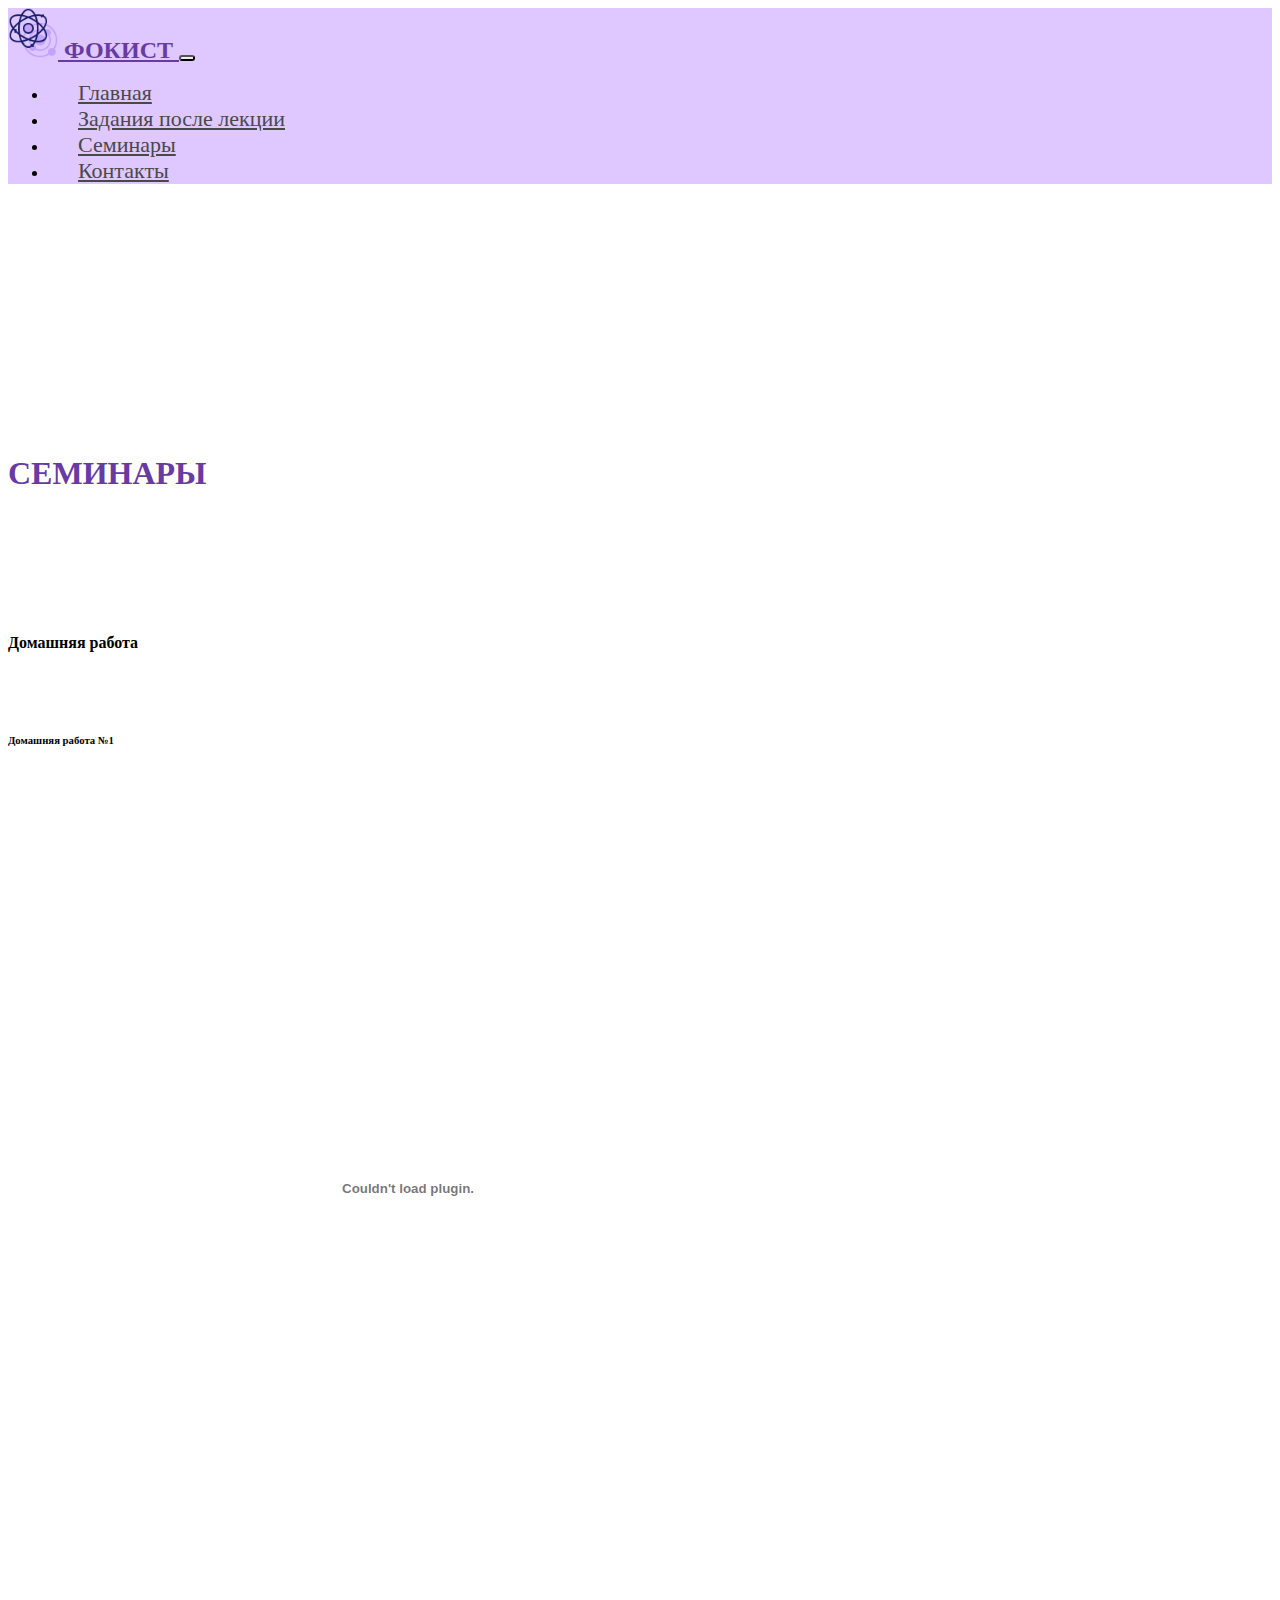
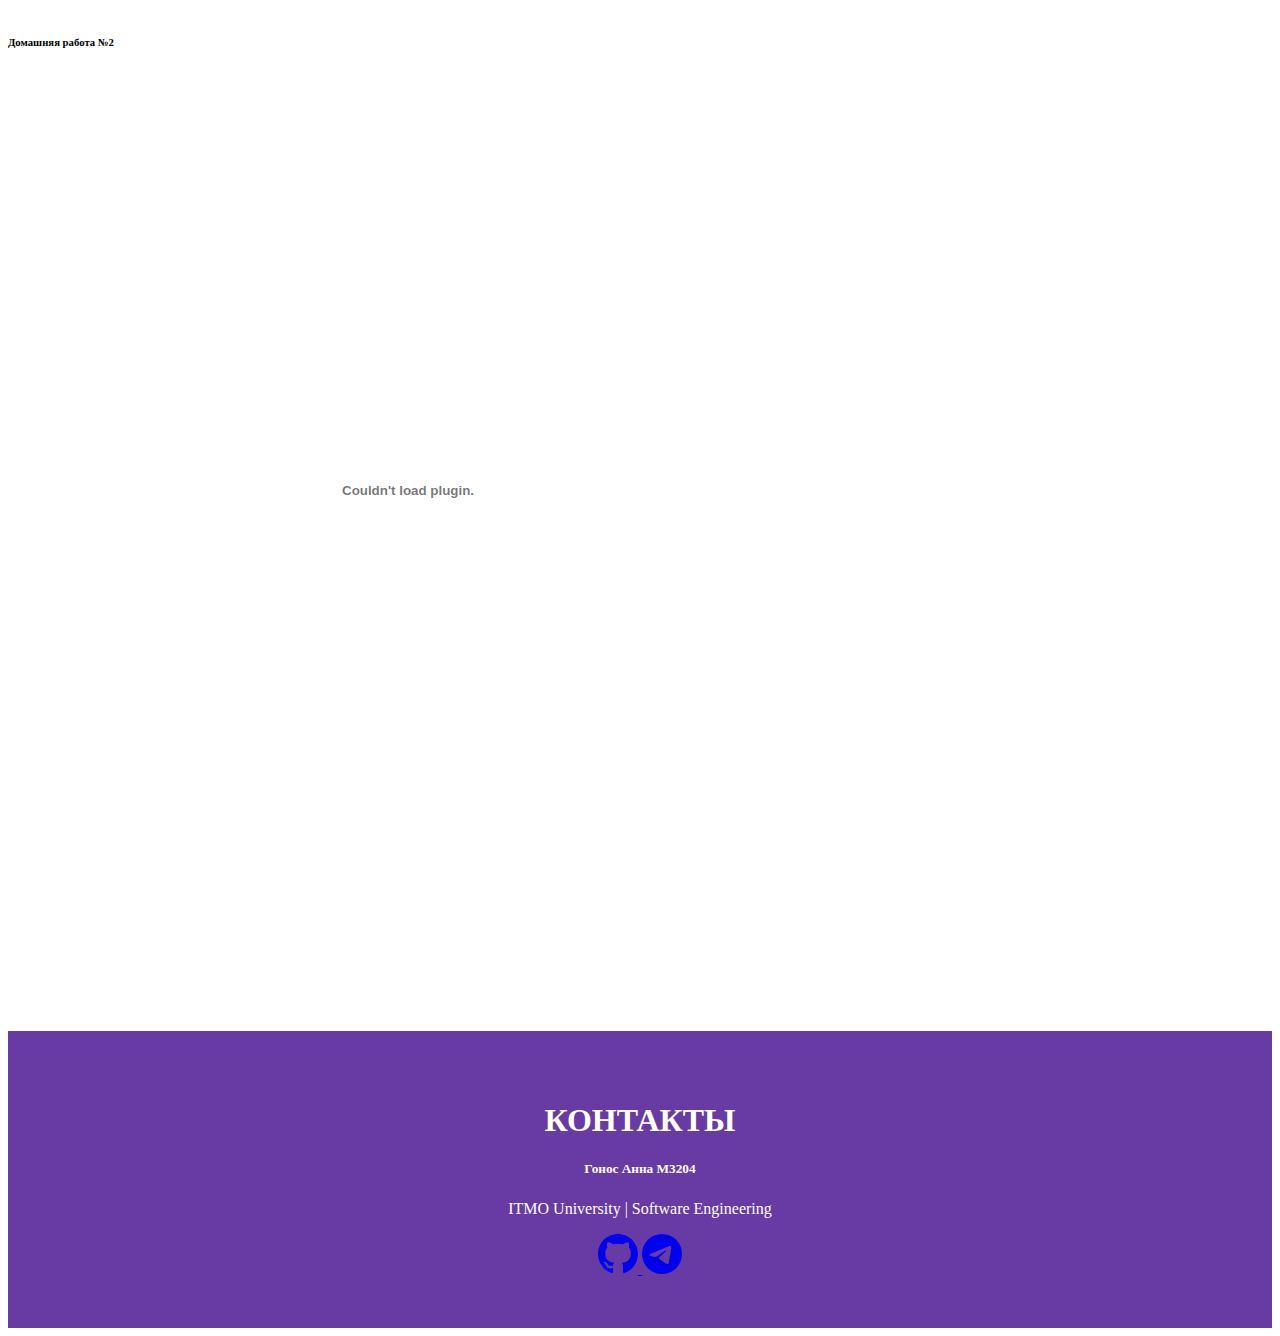
==== Homework/HomeworkHTML.html @ 99105aa3 "добавила 4 задание после лекции" ====
<!doctype html>
<html lang="ru">
<head>
    <meta charset="utf-8">
    <title>Physics Course</title>
    <script src="../../library/plotly.min.js" ></script>
    <!-- CSS only -->
    <link rel="stylesheet" href="https://stackpath.bootstrapcdn.com/bootstrap/5.0.0-alpha1/css/bootstrap.min.css" integrity="sha384-r4NyP46KrjDleawBgD5tp8Y7UzmLA05oM1iAEQ17CSuDqnUK2+k9luXQOfXJCJ4I" crossorigin="anonymous">
    <link rel="stylesheet" href="../../styles.css">
    <link rel="icon" href="../../images/atom_3767686.png">
    <!-- JavaScript and dependencies -->
    <script src="https://cdn.jsdelivr.net/npm/popper.js@1.16.0/dist/umd/popper.min.js" integrity="sha384-Q6E9RHvbIyZFJoft+2mJbHaEWldlvI9IOYy5n3zV9zzTtmI3UksdQRVvoxMfooAo" crossorigin="anonymous"></script>
    <script src="https://stackpath.bootstrapcdn.com/bootstrap/5.0.0-alpha1/js/bootstrap.min.js" integrity="sha384-oesi62hOLfzrys4LxRF63OJCXdXDipiYWBnvTl9Y9/TRlw5xlKIEHpNyvvDShgf/" crossorigin="anonymous"></script>
</head>
<body>


<!-- Navbar -->
<nav class="py-3 navbar navbar-expand-lg fixed-top auto-hiding-navbar">
    <div class="container">
        <a class="navbar-brand" href="../../index.html">
            <img class="logo" src="../../images/atom_3767686.png" href="../../index.html" /> ФОКиСТ
        </a>
        <button class="navbar-toggler" type="button" data-toggle="collapse" data-target="#navbarSupportedContent" aria-controls="navbarSupportedContent" aria-expanded="false" aria-label="Toggle navigation">
            <span class="navbar-toggler-icon"></span>
        </button>

        <div class="collapse navbar-collapse" id="navbarSupportedContent">
            <ul class="navbar-nav ml-auto">
                <li class="nav-item"><a class="nav-link active" href="../../index.html">Главная</a></li>
                <li class="nav-item"><a class="nav-link" href="../../index.html#projects">Задания после лекции</a></li>
                <li class="nav-item"><a class="nav-link" href="#">Семинары</a></li>
                <li class="nav-item"><a class="nav-link" href="#contact">Контакты</a></li>
            </ul>
        </div>
    </div>
</nav>
<!-- End Navbar -->



<!-- Hero section -->
<section id="hero1" style="margin-top: 200px;">
    <div class="container">
        <div class="row">
            <div class="col">
                <h1>Семинары </h1>

            </div>
        </div>
    </div>
</section>
<!-- End Hero section -->

<!-- задание после лекции №1 section -->
<section id="projects2">
    <div class="container">
        <h4>Домашняя работа</h4> <br> <br>
        <h6>Домашняя работа №1</h6><br>
        <embed src="../pdf/GonosAnnaDZ_1.pdf" width="800px" height="800px" />
        <br><br>
        <h6>Домашняя работа №2</h6><br>
        <embed src="../pdf/GonosAnnaDZ_2.pdf" width="800px" height="800px" />
        <br><br>

    </div> <br>


</section>
<!-- задание после лекции №1 section end -->




<!-- Contact section -->
<section id="contact" style="margin-top: 50px;">
    <div class="container">
        <div class="row align-items-center">
            <div class="col">
                <h1>Контакты</h1>
                <h5>Гонос Анна M3204</h5>
                <p>ITMO University  |  Software Engineering</p>

            </div>
        </div>
    </div>
    <a href="https://github.com/AnnaGonos/IS-PhysicsModeling-4sem" target="_blank" class="mr-3">
        <svg xmlns="http://www.w3.org/2000/svg" width="40" height="40" fill="currentColor" class="bi bi-github text-white" viewBox="0 0 16 16" >
            <path d="M8 0C3.58 0 0 3.58 0 8c0 3.54 2.29 6.53 5.47 7.59.4.07.55-.17.55-.38 0-.19-.01-.82-.01-1.49-2.01.37-2.53-.49-2.69-.94-.09-.23-.48-.94-.82-1.13-.28-.15-.68-.52-.01-.53.63-.01 1.08.58 1.23.82.72 1.21 1.87.87 2.33.66.07-.52.28-.87.51-1.07-1.78-.2-3.64-.89-3.64-3.95 0-.87.31-1.59.82-2.15-.08-.2-.36-1.02.08-2.12 0 0 .67-.21 2.2.82.64-.18 1.32-.27 2-.27s1.36.09 2 .27c1.53-1.04 2.2-.82 2.2-.82.44 1.1.16 1.92.08 2.12.51.56.82 1.27.82 2.15 0 3.07-1.87 3.75-3.65 3.95.29.25.54.73.54 1.48 0 1.07-.01 1.93-.01 2.2 0 .21.15.46.55.38A8.01 8.01 0 0 0 16 8c0-4.42-3.58-8-8-8"/>
        </svg>
    </a>

    <a href="https://t.me/gonosanna" target="_blank" class="mr-3">
        <svg xmlns="http://www.w3.org/2000/svg" width="40" height="40" fill="currentColor" class="bi bi-telegram text-white" viewBox="0 0 16 16">
            <path d="M16 8A8 8 0 1 1 0 8a8 8 0 0 1 16 0M8.287 5.906q-1.168.486-4.666 2.01-.567.225-.595.442c-.03.243.275.339.69.47l.175.055c.408.133.958.288 1.243.294q.39.01.868-.32 3.269-2.206 3.374-2.23c.05-.012.12-.026.166.016s.042.12.037.141c-.03.129-1.227 1.241-1.846 1.817-.193.18-.33.307-.358.336a8 8 0 0 1-.188.186c-.38.366-.664.64.015 1.088.327.216.589.393.85.571.284.194.568.387.936.629q.14.092.27.187c.331.236.63.448.997.414.214-.02.435-.22.547-.82.265-1.417.786-4.486.906-5.751a1.4 1.4 0 0 0-.013-.315.34.34 0 0 0-.114-.217.53.53 0 0 0-.31-.093c-.3.005-.763.166-2.984 1.09"/>
        </svg>
    </a>

</section>
<!-- End Contact section -->


</body>
</html>
---- styles.css ----
body {
    display: block;
    overflow-x: hidden;
}
nav {
    background-color: #dec8ff;
}
.navbar-brand img {
    max-height: 50px;
}

.navbar-brand {
    font-size: 24px;
    text-transform: uppercase;
    font-weight: 900;
    color: #683aa4;
}
nav ul li a {
    color: #494949;
    font-size: 22px;
    margin: auto 30px;
}
nav ul li a:hover {
    color: #683aa4;
}

section {
    padding-top: 50px;
    padding-bottom: 50px;
}
section h1 {
    text-transform: uppercase;
    font-weight: 900;
    color: #683aa4;
    text-align: left;
    margin-bottom: 20px;
}
section p {
    font-size: 16px;
    font-weight: 300;
}
button {
    max-width: 50%;
    border-radius: 50px !important;
}

#hero .col {
    justify-content: center;
    flex-direction: column;
    display: flex;
}
#hero .img-col {
    justify-content: flex-end;
    margin-top: 100px;
}
#hero img {
    max-width: 130% !important;
    width: 130%;
}
#hero .card {
    box-shadow: 11px 7px 16px #f9f9f9;
    border: 0;
    text-align: center;
}
#hero .icon {
    width: 50px;
    height: 50px;
    margin-bottom: 20px;
}

#projects .projects {
    margin-bottom: 50px;
}

#contact {
    text-align: center;
    background-color: #683aa4;
    color: white;
}
#contact h1 {
    text-align: center;
    color: white;
}

input[type="number"] {
    width: 250px;
    padding: 10px;
    box-sizing: border-box;
    border-radius: 50px !important;
    border: 2px solid #683aa4;
    font-size: 12px;
    color: #2a2a2a;
    background-color: #f8f9fa;

}

input[type="submit"] {
    width: 150px;
    height: 50px;
    max-width: 50%;
    border-radius: 50px !important;
    color: #595959;
    background-color: #dec8ff;
    font-size: 15px;
}

.container2 {
    column-count: 3;
}
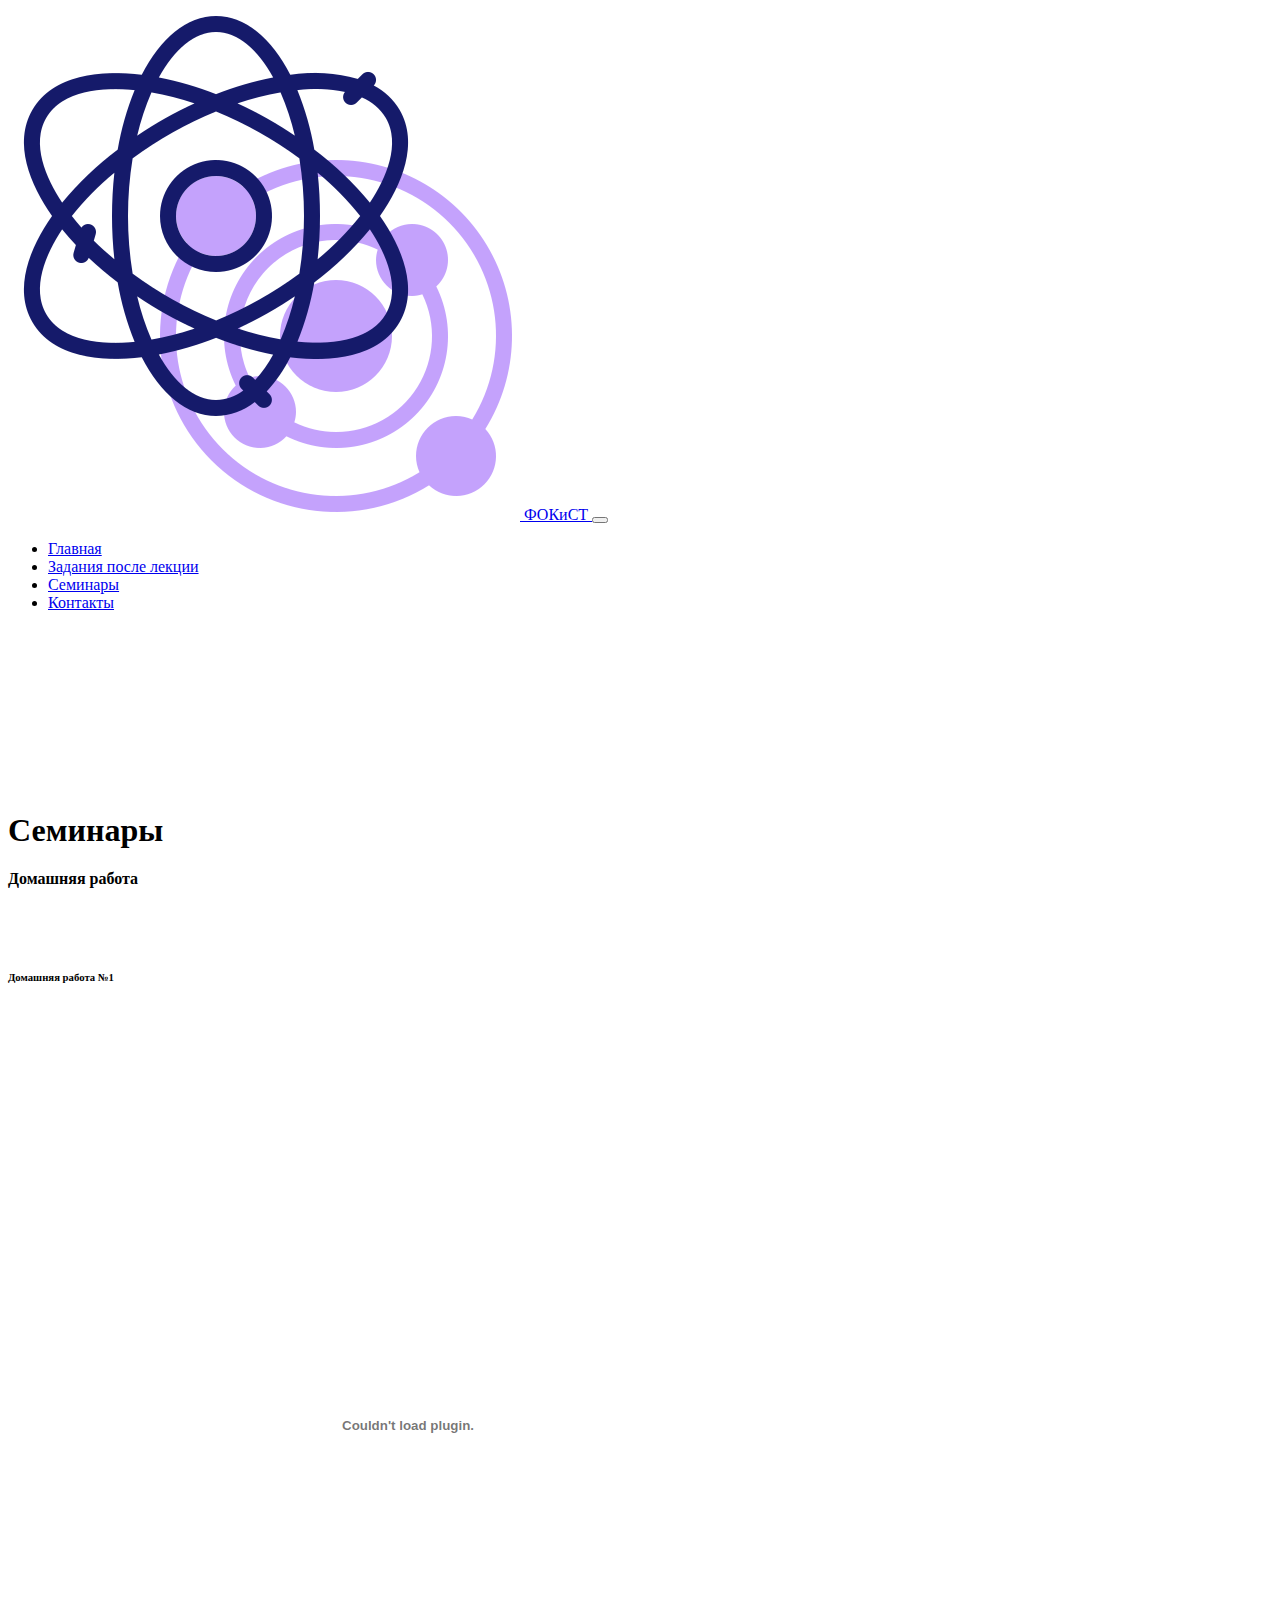
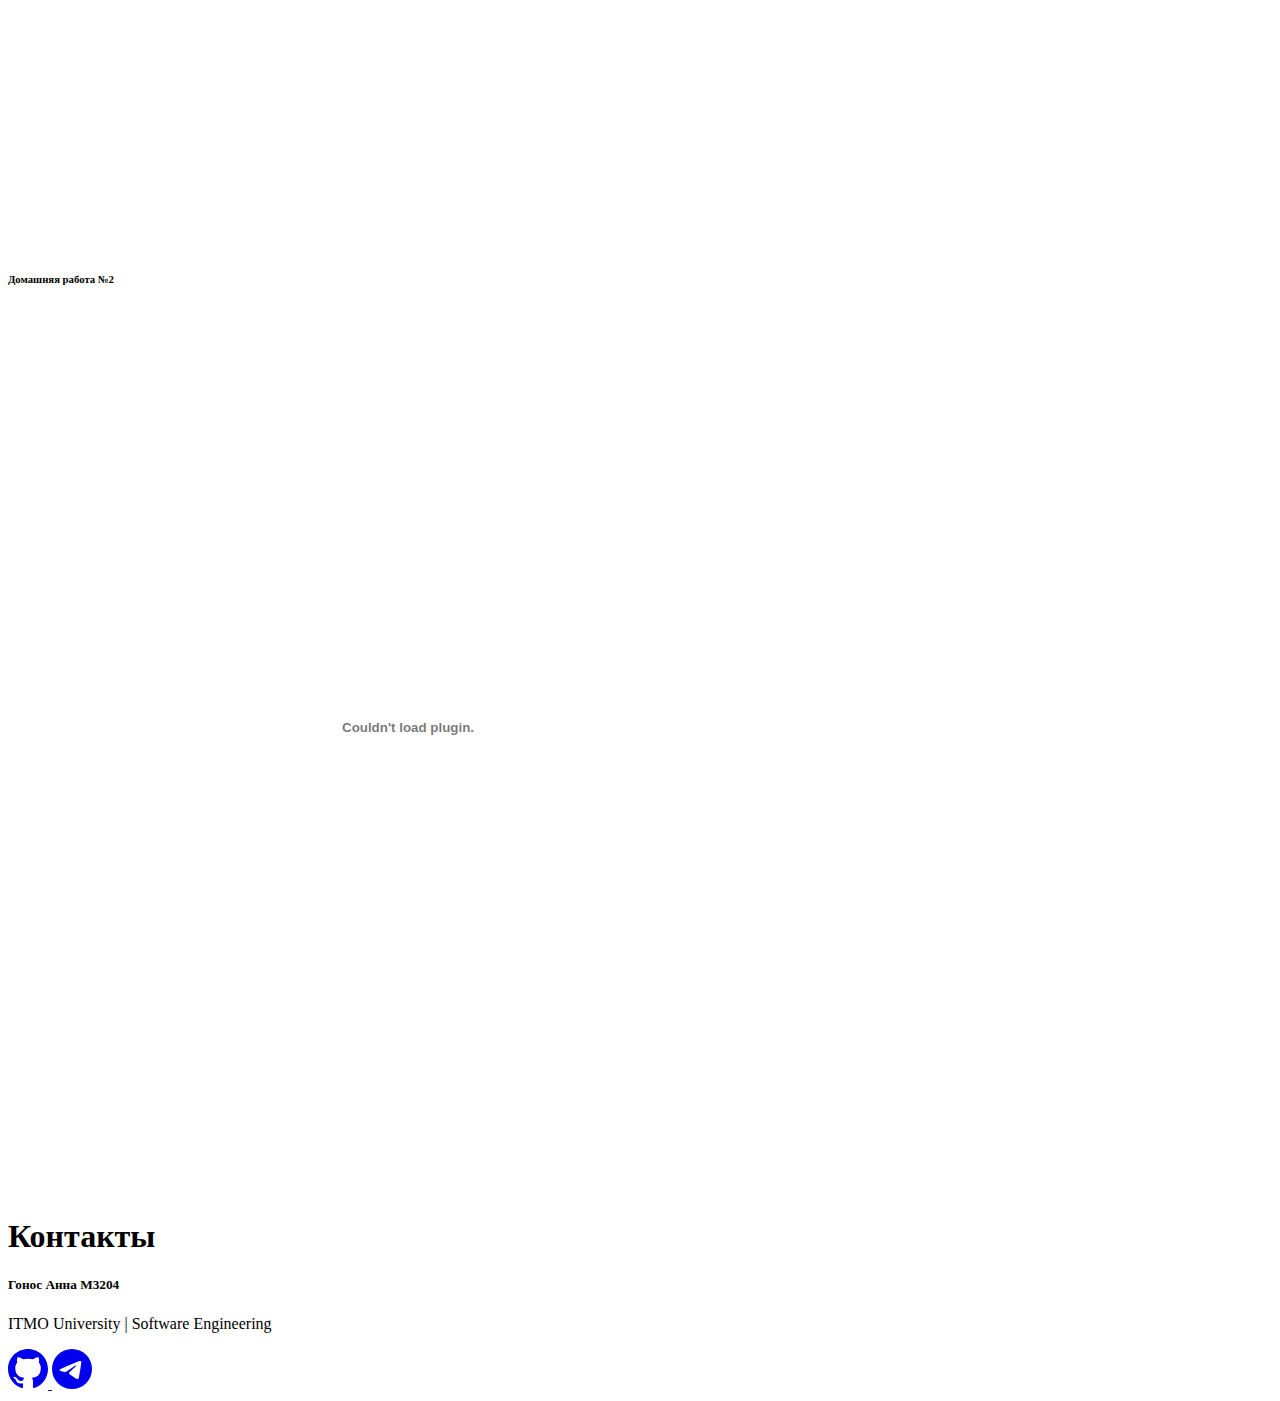
==== commit 50980d67: "add Task 5" ====
--- a/Homework/HomeworkHTML.html
+++ b/Homework/HomeworkHTML.html
@@ -2,12 +2,12 @@
 <html lang="ru">
 <head>
     <meta charset="utf-8">
-    <title>Physics Course</title>
-    <script src="../../library/plotly.min.js" ></script>
+    <title>Homeworks</title>
+    <script src="../library/plotly.min.js" ></script>
     <!-- CSS only -->
     <link rel="stylesheet" href="https://stackpath.bootstrapcdn.com/bootstrap/5.0.0-alpha1/css/bootstrap.min.css" integrity="sha384-r4NyP46KrjDleawBgD5tp8Y7UzmLA05oM1iAEQ17CSuDqnUK2+k9luXQOfXJCJ4I" crossorigin="anonymous">
-    <link rel="stylesheet" href="../../styles.css">
-    <link rel="icon" href="../../images/atom_3767686.png">
+    <link rel="stylesheet" href="styles.css">
+    <link rel="icon" href="images/atom_3767686.png">
     <!-- JavaScript and dependencies -->
     <script src="https://cdn.jsdelivr.net/npm/popper.js@1.16.0/dist/umd/popper.min.js" integrity="sha384-Q6E9RHvbIyZFJoft+2mJbHaEWldlvI9IOYy5n3zV9zzTtmI3UksdQRVvoxMfooAo" crossorigin="anonymous"></script>
     <script src="https://stackpath.bootstrapcdn.com/bootstrap/5.0.0-alpha1/js/bootstrap.min.js" integrity="sha384-oesi62hOLfzrys4LxRF63OJCXdXDipiYWBnvTl9Y9/TRlw5xlKIEHpNyvvDShgf/" crossorigin="anonymous"></script>
@@ -15,20 +15,20 @@
 <body>
 
 
+
 <!-- Navbar -->
 <nav class="py-3 navbar navbar-expand-lg fixed-top auto-hiding-navbar">
     <div class="container">
-        <a class="navbar-brand" href="../../index.html">
-            <img class="logo" src="../../images/atom_3767686.png" href="../../index.html" /> ФОКиСТ
+        <a class="navbar-brand" href="../index.html">
+            <img class="logo" src="../images/atom_3767686.png" /> ФОКиСТ
         </a>
         <button class="navbar-toggler" type="button" data-toggle="collapse" data-target="#navbarSupportedContent" aria-controls="navbarSupportedContent" aria-expanded="false" aria-label="Toggle navigation">
             <span class="navbar-toggler-icon"></span>
         </button>
-
         <div class="collapse navbar-collapse" id="navbarSupportedContent">
             <ul class="navbar-nav ml-auto">
-                <li class="nav-item"><a class="nav-link active" href="../../index.html">Главная</a></li>
-                <li class="nav-item"><a class="nav-link" href="../../index.html#projects">Задания после лекции</a></li>
+                <li class="nav-item"><a class="nav-link active" href="../index.html">Главная</a></li>
+                <li class="nav-item"><a class="nav-link" href="../index.html#projects">Задания после лекции</a></li>
                 <li class="nav-item"><a class="nav-link" href="#">Семинары</a></li>
                 <li class="nav-item"><a class="nav-link" href="#contact">Контакты</a></li>
             </ul>
@@ -36,6 +36,7 @@
     </div>
 </nav>
 <!-- End Navbar -->
+
 
 
 
